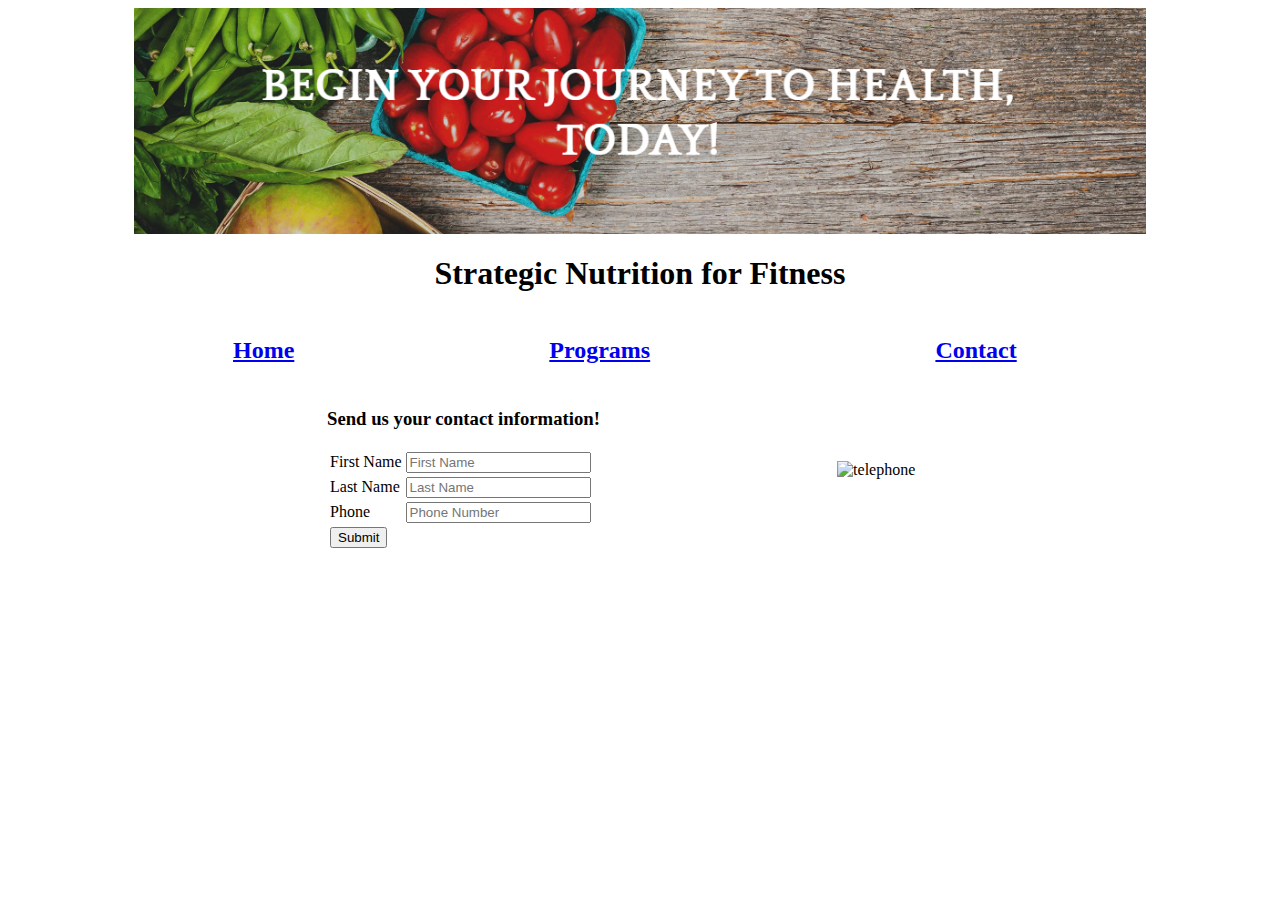
==== contact.html @ e2a858cf "Adding all coding assignment files." ====
<!DOCTYPE html>
<html lang="en">
  <head>
    <meta charset="UTF-8" />
    <meta http-equiv="X-UA-Compatible" content="IE=edge" />
    <meta name="viewport" content="width=device-width, initial-scale=1.0" />
    <title>Contact</title>
    <link rel="stylesheet" href="style.css" />
  </head>
  <body>
    <script src="menu.js"></script>
    <table class="content">
      <tr>
        <td style="vertical-align: top">
          <h3>Send us your contact information!</h3>
          <form>
            <table>
              <tr>
                <td><label for="first_name">First Name</label></td>
                <td>
                  <input
                    type="text"
                    name="firstName"
                    placeholder="First Name" id="first_name"
                  />
                </td>
              </tr>
              <tr>
                <td><label for="last_name">Last Name</label></td>
                <td>
                  <input type="text" name="lastName" placeholder="Last Name" id="last_name"/>
                </td>
              </tr>
              <tr>
                <td><label for="phone_number">Phone</label></td>
                <td>
                  <input type="text" name="phone" placeholder="Phone Number" id="phone_number"/>
                </td>
              </tr>
              <tr>
                <td>
                  <input type="submit" value="Submit" />
                </td>
              </tr>
            </table>
          </form>
        </td>
        <td style="width: 100px"></td>
        <td>
          <img
            class="sideImage"
            src="https://imgs.search.brave.com/ISvvQzRifpl5waVhgUs1TYE4LJzE8b9DwbzW121eSeE/rs:fit:1200:1200:1/g:ce/aHR0cHM6Ly93d3cu/cmhkLmllL3dwLWNv/bnRlbnQvdXBsb2Fk/cy8yMDE3LzAyL1Bo/b25lLmpwZw"
            alt="telephone"
          />
        </td>
      </tr>
    </table>
  </body>
</html>
---- style.css ----
.menu {
  width: 80%;
  margin-left: auto;
  margin-right: auto;
}
.header {
  text-align: center;
}
.banner {
  display: block;
  margin-left: auto;
  margin-right: auto;
  width: 80%;
}
.content {
  margin-left: auto;
  margin-right: auto;
  width: 50%;
}
.sideImage {
  width: 300px;
}
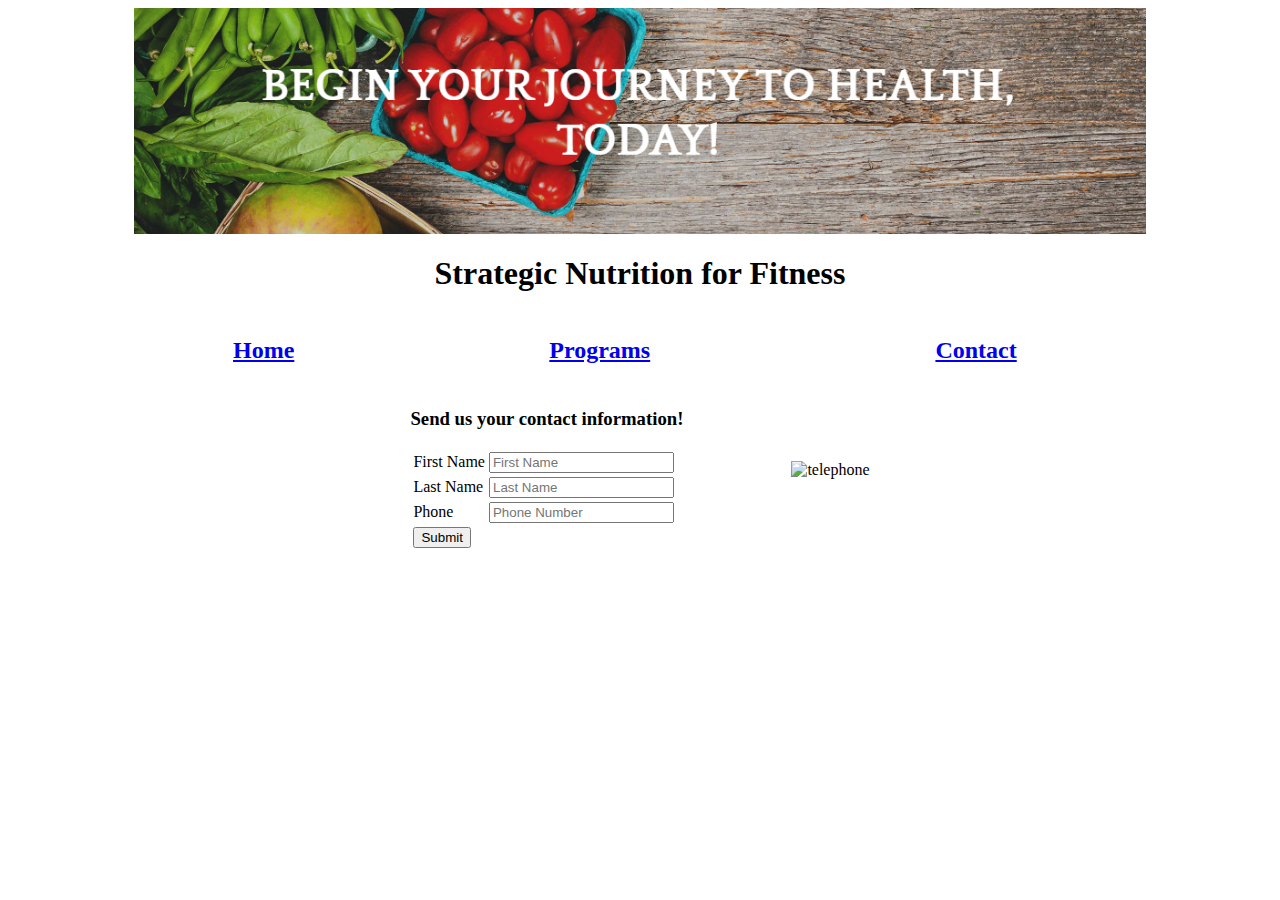
==== commit 6f887622: "corrected the format of a couple pages and added the video URL to the assignment doc" ====
--- a/contact.html
+++ b/contact.html
@@ -21,20 +21,31 @@
                   <input
                     type="text"
                     name="firstName"
-                    placeholder="First Name" id="first_name"
+                    placeholder="First Name"
+                    id="first_name"
                   />
                 </td>
               </tr>
               <tr>
                 <td><label for="last_name">Last Name</label></td>
                 <td>
-                  <input type="text" name="lastName" placeholder="Last Name" id="last_name"/>
+                  <input
+                    type="text"
+                    name="lastName"
+                    placeholder="Last Name"
+                    id="last_name"
+                  />
                 </td>
               </tr>
               <tr>
                 <td><label for="phone_number">Phone</label></td>
                 <td>
-                  <input type="text" name="phone" placeholder="Phone Number" id="phone_number"/>
+                  <input
+                    type="text"
+                    name="phone"
+                    placeholder="Phone Number"
+                    id="phone_number"
+                  />
                 </td>
               </tr>
               <tr>
--- a/style.css
+++ b/style.css
@@ -15,7 +15,6 @@
 .content {
   margin-left: auto;
   margin-right: auto;
-  width: 50%;
 }
 .sideImage {
   width: 300px;
